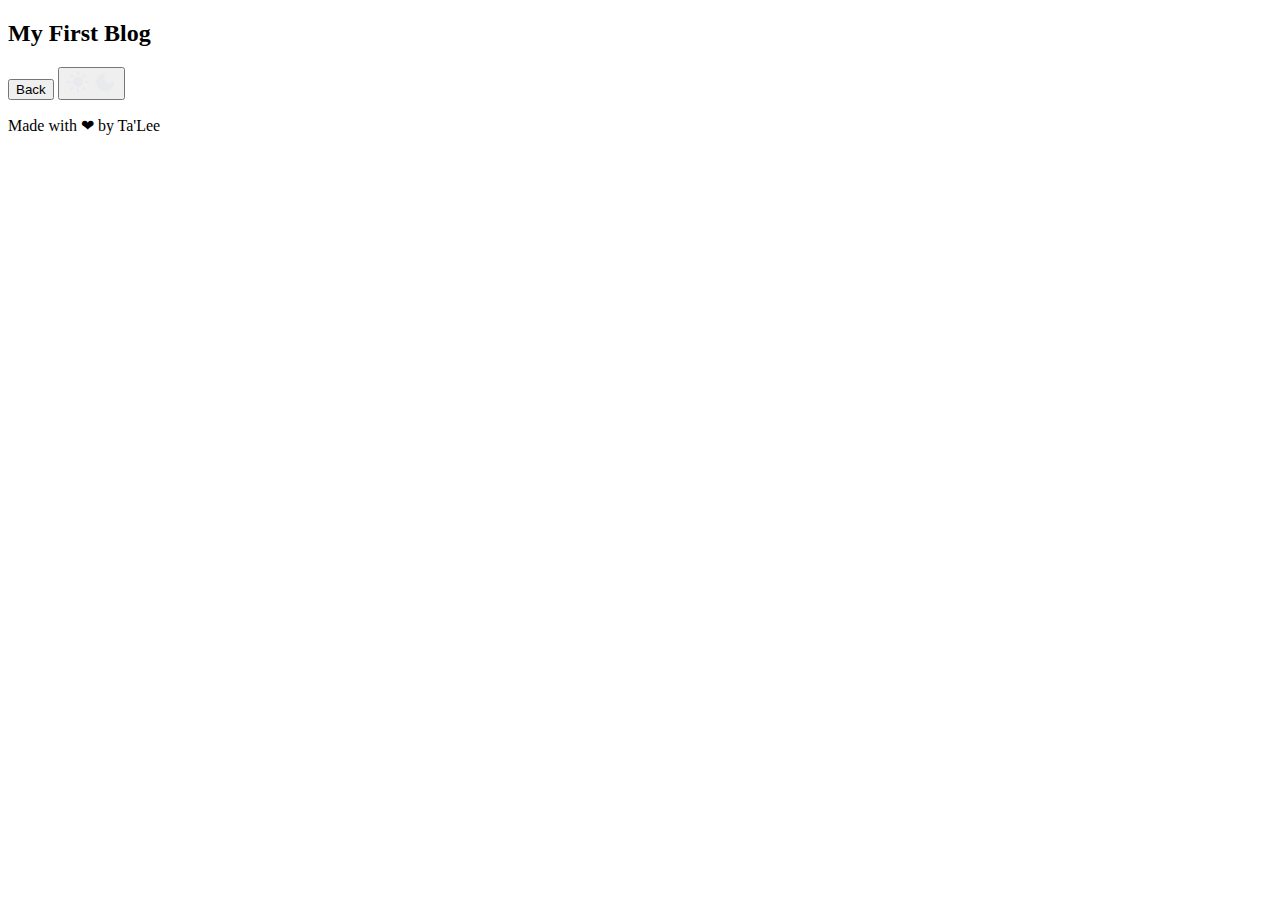
==== blog.html @ 00f365bc "added html code" ====
<!DOCTYPE html>
<html lang="en">

<head>
  <meta charset="UTF-8" />
  <meta name="viewport" content="width=device-width, initial-scale=1.0" />
  <meta http-equiv="X-UA-Compatible" content="ie=edge" />
  <title>My First Blog</title>

  <link rel="stylesheet" href="./assets/css/styles.css" />
  <link rel="stylesheet" href="./assets/css/blog.css" />

  <script defer src="./assets/js/logic.js" type="text/javascript"></script>
  <script defer src="./assets/js/blog.js" type="text/javascript"></script>
</head>

<body>

  <!-- TODO: Create header, main, and footer elements -->

  <header>
    <h2>My First Blog</h2>
    <button id="back">Back</button>
    <button id="toggle">
      <svg xmlns="http://www.w3.org/2000/svg" height="24px" viewBox="0 -960 960 960" width="24px" fill="#e8eaed"><path d="M480-280q-83 0-141.5-58.5T280-480q0-83 58.5-141.5T480-680q83 0 141.5 58.5T680-480q0 83-58.5 141.5T480-280ZM200-440H40v-80h160v80Zm720 0H760v-80h160v80ZM440-760v-160h80v160h-80Zm0 720v-160h80v160h-80ZM256-650l-101-97 57-59 96 100-52 56Zm492 496-97-101 53-55 101 97-57 59Zm-98-550 97-101 59 57-100 96-56-52ZM154-212l101-97 55 53-97 101-59-57Z"/></svg>
      <svg xmlns="http://www.w3.org/2000/svg" height="24px" viewBox="0 -960 960 960" width="24px" fill="#e8eaed"><path d="M480-120q-150 0-255-105T120-480q0-150 105-255t255-105q14 0 27.5 1t26.5 3q-41 29-65.5 75.5T444-660q0 90 63 153t153 63q55 0 101-24.5t75-65.5q2 13 3 26.5t1 27.5q0 150-105 255T480-120Z"/></svg>
    </button>
  </header>
 
  <main id="blogs">

  <footer>
    <p id="love">Made with &#x2764; by Ta'Lee</p>
  </footer>
  
  </main>
</body>
</html>
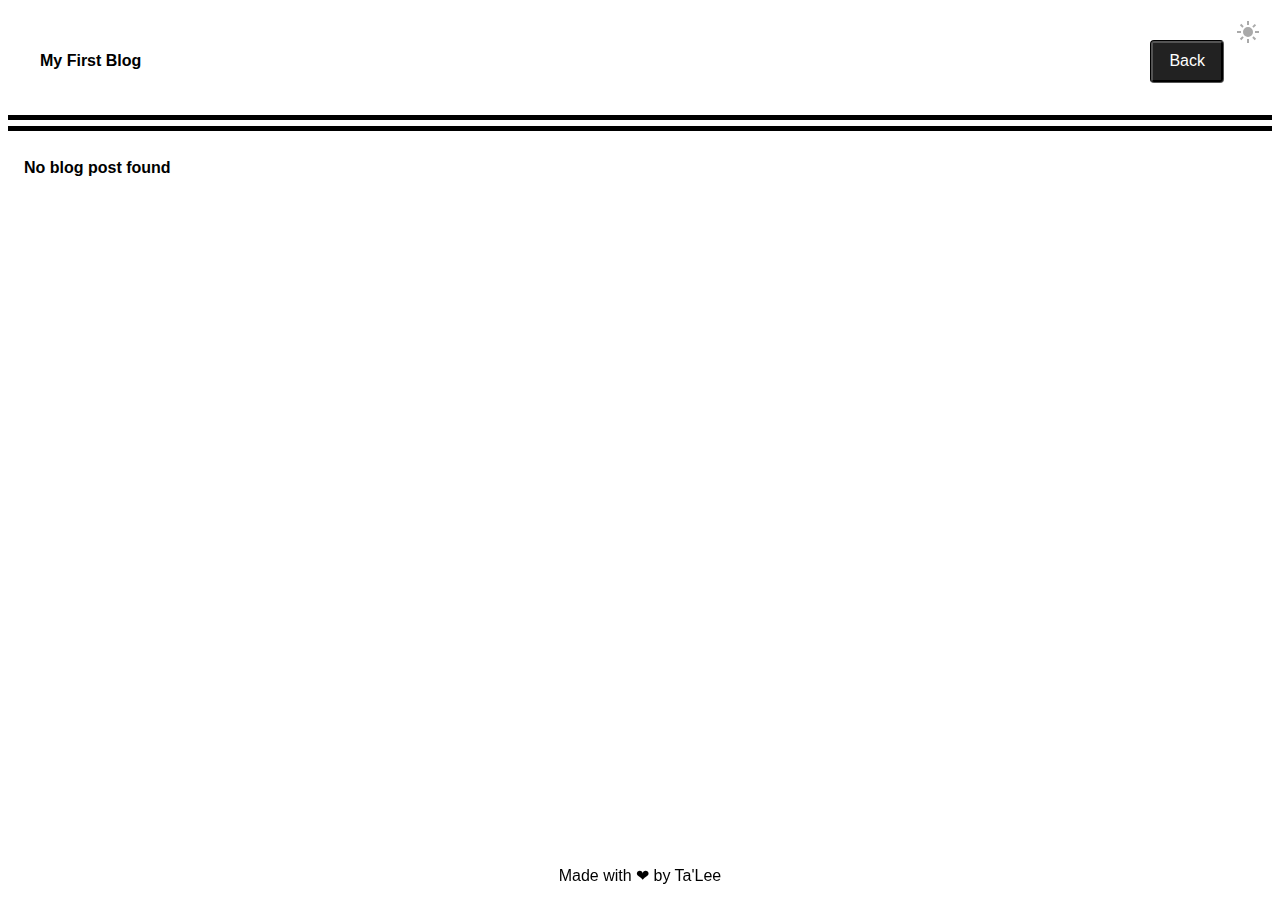
==== commit bfd0a6f7: "added javascript and css code" ====
--- a/blog.html
+++ b/blog.html
@@ -34,5 +34,9 @@
   </footer>
   
   </main>
+
+  
+
 </body>
+
 </html>--- a/assets/css/styles.css
+++ b/assets/css/styles.css
@@ -0,0 +1,154 @@
+*
+  Resets
+*/
+*,
+*:before,
+*:after {
+  margin: 0;
+  padding: 0;
+  box-sizing: border-box;
+}
+
+html {
+  height: 100%;
+}
+
+body {
+  min-height: 100%;
+  line-height: 1;
+  font-family: sans-serif;
+}
+
+h1,
+h2,
+h3,
+h4,
+h5,
+h6 {
+  font-size: 100%;
+}
+
+input,
+select,
+option,
+optgroup,
+textarea,
+button,
+pre,
+code {
+  font-size: 100%;
+  font-family: inherit;
+}
+
+ol,
+ul {
+  list-style: none;
+}
+
+/*
+  General Styles
+*/
+/*
+  Universal
+*/
+:root {
+  --light: #fff;
+  --light-accent: #f9f9fb;
+  --dark: #000;
+  --dark-accent: #222;
+  --dark-accent-action: #111;
+  --action: #563d7c;
+  --action-accent: #8570a5;
+  --disabled: #aaa;
+  --error: #ff0022;
+  --circle-color: #ffb100;
+}
+
+* {
+  transition: background-color ease-in .5s;
+}
+
+/*
+  Tags
+*/
+header {
+  display: flex;
+  flex-flow: row wrap;
+  justify-content: space-between;
+}
+
+header,
+footer {
+  padding: 2rem;
+}
+
+main {
+  height: calc(100vh - 6rem);
+  display: flex;
+  justify-content: center;
+  align-items: stretch;
+  border-top: double 1rem;
+}
+
+/*
+  Classes
+*/
+.dark header,
+.dark footer {
+  background-color: var(--dark);
+  color: var(--light);
+}
+
+
+.dark main {
+  background-color: var(--dark-accent);
+  color: var(--light);
+  border-top: solid .5rem var(--disabled);
+}
+
+.light header,
+.light footer {
+  background-color: var(--light);
+  color: var(--dark);
+}
+
+.light main {
+  background-color: var(--light-accent);
+  color: var(--dark);
+}
+
+
+/*
+  IDs
+*/
+#toggle {
+  font-size: 1.52em;
+  margin: 0;
+  padding: 0;
+  background: transparent;
+  border: none;
+  cursor: pointer;
+  text-shadow: 0px 0px .5rem var(--light-accent);
+  align-items: center;
+  position: fixed;
+  top: 20px;
+  right: 20px;
+  transition: 1;
+}
+
+
+#toggle svg{
+  fill: var(--disabled);
+}
+
+#toggle svg:last-child{
+  display: none;
+}
+
+.dark #toggle svg:first-child{
+  display: none;
+}
+
+.dark #toggle svg:last-child{
+  display: block;
+}--- a/assets/css/blog.css
+++ b/assets/css/blog.css
@@ -0,0 +1,106 @@
+/*
+ Tags
+*/
+
+a{
+  text-decoration: none;
+}
+
+article{
+  flex: 1 1 50%;
+  border: 2px solid;
+  border-radius: 4px;
+  padding: 1rem;
+  position: relative;
+}
+
+article blockquote{
+  margin: 1rem;
+  margin-bottom: 2rem;
+  font-style: italic;
+}
+
+article h2{
+  text-transform: capitalize;
+  border-bottom: thin solid;
+}
+
+article p{
+  position: absolute;
+  left: 1rem;
+  bottom: 0.5rem;
+  opacity: .75;
+}
+
+footer{
+  position: fixed;
+  inset: 0;
+  top: calc(100% - 5rem);
+}
+
+li{
+  margin: 1rem;
+}
+
+main{
+  flex-direction: column;
+  gap: 1em;
+  padding: 1rem;
+  height: calc(100vh - 11rem);
+  overflow-y: scroll;
+  justify-content: flex-start;
+}
+
+ul {
+  list-style: none;
+}
+
+/*
+  Classes
+*/
+.card {
+  flex: 1 1 50%;
+  border: 2px solid;
+  border-radius: 4px;
+}
+
+.dark a {
+  color: var(--light);
+}
+
+.light footer {
+  border-top: double 1rem;
+}
+
+.light a {
+  color: var(--dark);
+}
+
+/*
+  IDs
+*/
+#back {
+  padding: 0.5rem 1rem;
+  border-radius: 4px;
+  margin-right: 1rem;
+  border: groove black;
+  background-color: var(--dark-accent);
+  color: var(--light);
+}
+
+
+#back:active {
+  box-shadow: 1px 1px 1px 1px rgba(0, 0, 0, .5);
+  background-color: var(--dark-accent);
+}
+
+#back:hover {
+  border-style: inset;
+  background-color: var(--dark-accent-action);
+}
+
+#love {
+  text-align: center;
+}
+
+/* Test */
